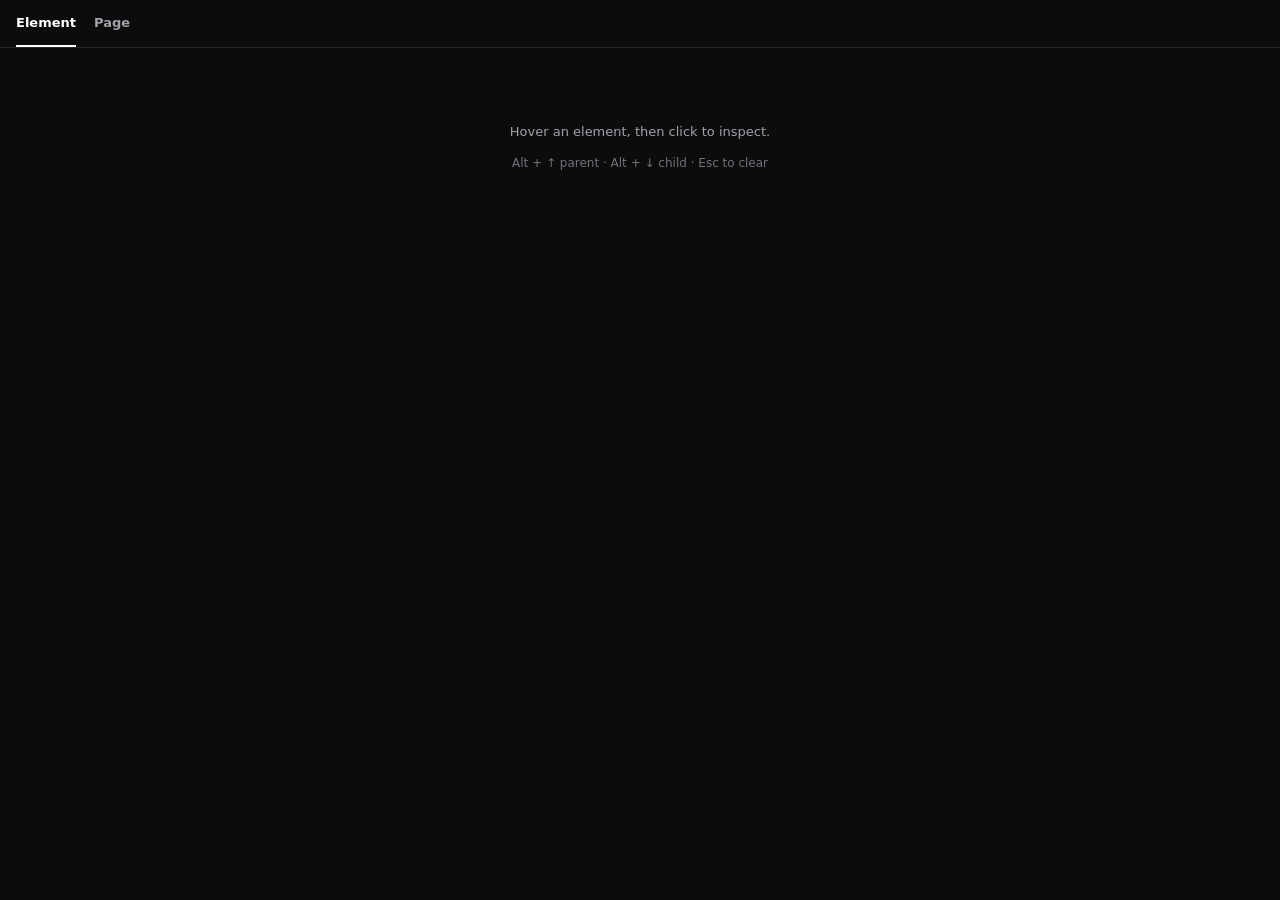
==== src/sidepanel/index.html @ b8d4d2d7 "publish screen ruler" ====
<!DOCTYPE html>
<html lang="en">
<head>
  <meta charset="UTF-8" />
  <meta name="viewport" content="width=device-width, initial-scale=1" />
  <title>Screen Ruler</title>
  <link rel="stylesheet" href="sidepanel.css" />
</head>
<body>
  <header class="tabs">
    <button class="tab is-on" data-tab="element" type="button">Element</button>
    <button class="tab" data-tab="page" type="button">Page</button>
  </header>

  <section id="view-element" class="view is-on">
    <div id="empty-element" class="empty">
      <p>Hover an element, then click to inspect.</p>
      <p class="hint">Alt + ↑ parent · Alt + ↓ child · Esc to clear</p>
    </div>
    <div id="element-root" hidden></div>
  </section>

  <section id="view-page" class="view">
    <div id="page-root"></div>
  </section>

  <script src="sidepanel.js"></script>
</body>
</html>
---- src/sidepanel/sidepanel.css ----
:root {
  --bg: #0c0c0d;
  --bg-2: #141416;
  --bg-3: #1c1c1f;
  --line: #27272a;
  --text: #f4f4f5;
  --muted: #a1a1aa;
  --dim: #71717a;
  --accent: #3b82f6;
  --accent-2: #93c5fd;
  --green: #34d399;
  --orange: #fb923c;
  --red: #f43f5e;
  --violet: #a78bfa;
  --mono: ui-monospace, SFMono-Regular, Menlo, Monaco, Consolas, monospace;
  --sans: ui-sans-serif, system-ui, -apple-system, "Segoe UI", Roboto, Helvetica, Arial, sans-serif;
}

* { box-sizing: border-box; }
html, body {
  margin: 0;
  height: 100%;
  background: var(--bg);
  color: var(--text);
  font: 13px/1.45 var(--sans);
}
button, input, select, textarea { font: inherit; color: inherit; }
button { cursor: pointer; }

.tabs {
  position: sticky;
  top: 0;
  z-index: 5;
  display: flex;
  gap: 18px;
  padding: 14px 16px 0;
  background: var(--bg);
  border-bottom: 1px solid var(--line);
}
.tab {
  border: 0;
  background: none;
  color: var(--muted);
  padding: 0 0 12px;
  font-weight: 600;
  font-size: 13px;
  border-bottom: 2px solid transparent;
}
.tab.is-on { color: #fff; border-bottom-color: #fff; }

.view { display: none; padding: 14px 16px 28px; }
.view.is-on { display: block; }

.empty {
  padding: 48px 8px;
  text-align: center;
  color: var(--muted);
}
.empty .hint { color: var(--dim); font-size: 12px; }

.head {
  display: flex;
  align-items: flex-start;
  justify-content: space-between;
  gap: 8px;
  margin-bottom: 14px;
}
.head-left { min-width: 0; }
.selector {
  font-family: var(--mono);
  font-size: 14px;
  font-weight: 650;
  color: #fff;
  word-break: break-all;
}
.size {
  margin-top: 4px;
  color: var(--muted);
  font-variant-numeric: tabular-nums;
}
.head-actions { display: flex; gap: 4px; flex-shrink: 0; }
.icon-btn {
  width: 28px;
  height: 28px;
  border: 0;
  border-radius: 7px;
  background: transparent;
  color: var(--muted);
  display: grid;
  place-items: center;
}
.icon-btn:hover { background: var(--bg-3); color: #fff; }
.icon-btn svg { width: 15px; height: 15px; }

.section { margin: 16px 0 8px; }
.section-title {
  display: flex;
  align-items: center;
  justify-content: space-between;
  font-size: 11px;
  font-weight: 700;
  letter-spacing: 0.06em;
  text-transform: uppercase;
  color: var(--muted);
  margin-bottom: 8px;
}

.crumbs {
  display: flex;
  flex-wrap: wrap;
  gap: 6px;
  align-items: center;
}
.crumb {
  border: 0;
  background: var(--bg-2);
  color: var(--text);
  border-radius: 6px;
  padding: 4px 8px;
  font-family: var(--mono);
  font-size: 11px;
}
.crumb:hover, .crumb.is-on { background: var(--bg-3); color: var(--accent-2); }
.crumb-sep { color: var(--dim); font-size: 11px; }

.box-model {
  margin: 12px auto;
  width: 100%;
  max-width: 280px;
  font-size: 11px;
  text-align: center;
  font-variant-numeric: tabular-nums;
}
.box-margin, .box-border, .box-padding, .box-content {
  border-radius: 4px;
  padding: 14px 8px 8px;
  position: relative;
}
.box-margin { background: rgba(251, 146, 60, 0.22); }
.box-border { background: rgba(165, 180, 252, 0.22); margin: 4px; }
.box-padding { background: rgba(52, 211, 153, 0.22); margin: 4px; }
.box-content {
  background: rgba(96, 165, 250, 0.2);
  margin: 4px;
  padding: 12px 8px;
  color: #fff;
  font-weight: 650;
}
.box-label {
  position: absolute;
  top: 2px;
  left: 6px;
  font-size: 9px;
  text-transform: uppercase;
  letter-spacing: 0.04em;
  color: var(--dim);
}
.edge { color: var(--text); font-weight: 600; }

.swatches { display: flex; flex-wrap: wrap; gap: 8px; }
.swatch {
  width: 100%;
  display: flex;
  align-items: center;
  gap: 8px;
  border: 0;
  background: var(--bg-2);
  border-radius: 8px;
  padding: 6px 8px;
  text-align: left;
}
.chip {
  width: 22px;
  height: 22px;
  border-radius: 6px;
  border: 1px solid rgba(255,255,255,0.12);
  flex-shrink: 0;
}
.swatch .meta { min-width: 0; }
.swatch .name { font-size: 11px; color: var(--muted); }
.swatch .val { font-family: var(--mono); font-size: 12px; }

.kv { width: 100%; border-collapse: collapse; }
.kv td { padding: 4px 0; vertical-align: top; }
.kv .k { color: var(--muted); width: 42%; font-size: 12px; }
.kv .v {
  font-family: var(--mono);
  font-size: 11px;
  color: var(--text);
  word-break: break-word;
  text-align: right;
}

.toolbar-mini { display: flex; gap: 6px; flex-wrap: wrap; }
.btn {
  border: 0;
  background: var(--bg-2);
  color: var(--text);
  border-radius: 7px;
  padding: 6px 9px;
  font-size: 12px;
}
.btn:hover { background: var(--bg-3); }
.btn.primary { background: #fff; color: #111; font-weight: 650; }
.btn.danger { color: var(--red); }

.row-edit {
  display: grid;
  grid-template-columns: 1fr 1fr;
  gap: 6px;
  margin-bottom: 6px;
}
.row-edit input, .search, select, textarea {
  width: 100%;
  background: var(--bg-2);
  border: 1px solid var(--line);
  border-radius: 7px;
  padding: 6px 8px;
  outline: none;
}
.row-edit input:focus, .search:focus, select:focus, textarea:focus { border-color: var(--accent); }
.search { margin-bottom: 8px; }

.prop-line {
  display: flex;
  justify-content: space-between;
  gap: 8px;
  padding: 3px 4px;
  border-radius: 4px;
  cursor: pointer;
}
.prop-line:hover { background: var(--bg-3); }
.prop-line .p { color: var(--violet); font-family: var(--mono); font-size: 11px; }
.prop-line .val { color: var(--text); font-family: var(--mono); font-size: 11px; text-align: right; overflow: hidden; text-overflow: ellipsis; white-space: nowrap; max-width: 55%; }

.rule {
  background: var(--bg-2);
  border-radius: 8px;
  padding: 8px;
  margin-bottom: 8px;
}
.rule-sel { font-family: var(--mono); color: var(--accent-2); font-size: 12px; }
.rule-src { font-size: 10px; color: var(--dim); margin: 2px 0 6px; }
.rule.inactive { opacity: 0.55; }
.struck { text-decoration: line-through; color: var(--dim); }

.badge {
  display: inline-flex;
  align-items: center;
  border-radius: 999px;
  padding: 2px 7px;
  font-size: 10px;
  font-weight: 700;
}
.badge.ok { background: rgba(52, 211, 153, 0.15); color: var(--green); }
.badge.bad { background: rgba(244, 63, 94, 0.15); color: var(--red); }
.badge.warn { background: rgba(251, 146, 60, 0.15); color: var(--orange); }

.issue {
  background: var(--bg-2);
  border-radius: 8px;
  padding: 8px;
  margin-bottom: 6px;
  font-size: 12px;
}

.palette { display: grid; grid-template-columns: repeat(8, 1fr); gap: 4px; }
.palette button {
  aspect-ratio: 1;
  border: 1px solid rgba(255,255,255,0.08);
  border-radius: 4px;
}

.font-card {
  background: var(--bg-2);
  border-radius: 8px;
  padding: 10px;
  margin-bottom: 8px;
}
.font-sample { font-size: 22px; line-height: 1.2; margin-bottom: 6px; }
.font-meta { color: var(--muted); font-size: 11px; font-family: var(--mono); }

.asset {
  display: flex;
  gap: 8px;
  align-items: center;
  background: var(--bg-2);
  border-radius: 8px;
  padding: 6px;
  margin-bottom: 6px;
}
.asset img {
  width: 40px;
  height: 40px;
  object-fit: cover;
  border-radius: 6px;
  background: #000;
}
.asset .grow { min-width: 0; flex: 1; }
.asset .url { font-size: 11px; color: var(--muted); overflow: hidden; text-overflow: ellipsis; white-space: nowrap; }

.og-card {
  border-radius: 10px;
  overflow: hidden;
  border: 1px solid var(--line);
  background: var(--bg-2);
}
.og-card img { width: 100%; display: block; max-height: 140px; object-fit: cover; background: #111; }
.og-card .body { padding: 10px; }
.og-card .host { color: var(--dim); font-size: 11px; text-transform: uppercase; }
.og-card h3 { margin: 4px 0; font-size: 14px; }
.og-card p { margin: 0; color: var(--muted); font-size: 12px; }

.tech { display: flex; flex-wrap: wrap; gap: 6px; }
.pill {
  background: var(--bg-2);
  border-radius: 999px;
  padding: 4px 8px;
  font-size: 11px;
}

.shadow-layer, .anim {
  background: var(--bg-2);
  border-radius: 8px;
  padding: 8px;
  margin-bottom: 6px;
}
.grad-bar {
  height: 18px;
  border-radius: 6px;
  border: 1px solid var(--line);
  margin-bottom: 6px;
}

.flex-diagram {
  border: 1px dashed var(--line);
  border-radius: 8px;
  padding: 10px;
  display: flex;
  gap: 6px;
  min-height: 64px;
  background: var(--bg-2);
}
.flex-diagram .item {
  flex: 1;
  background: rgba(59, 130, 246, 0.25);
  border: 1px solid rgba(147, 197, 253, 0.4);
  border-radius: 4px;
  min-height: 36px;
}

.bezier { width: 84px; height: 84px; display: block; background: #0a0a0a; border-radius: 8px; }

.mode-row { display: flex; gap: 6px; margin-bottom: 10px; }
.mode-row button.is-on { background: #fff; color: #111; }

.change {
  font-family: var(--mono);
  font-size: 11px;
  background: var(--bg-2);
  border-radius: 8px;
  padding: 8px;
  margin-bottom: 6px;
}
.change .del { color: #fda4af; }
.change .add { color: #6ee7b7; }
.change-actions { margin-top: 6px; }

.toast {
  position: fixed;
  bottom: 16px;
  left: 50%;
  transform: translateX(-50%);
  background: #18181b;
  border: 1px solid var(--line);
  padding: 6px 10px;
  border-radius: 8px;
  font-size: 12px;
  opacity: 0;
  pointer-events: none;
  transition: opacity 0.2s ease;
}
.toast.is-on { opacity: 1; }

select.css-view { width: auto; padding: 4px 6px; font-size: 11px; }
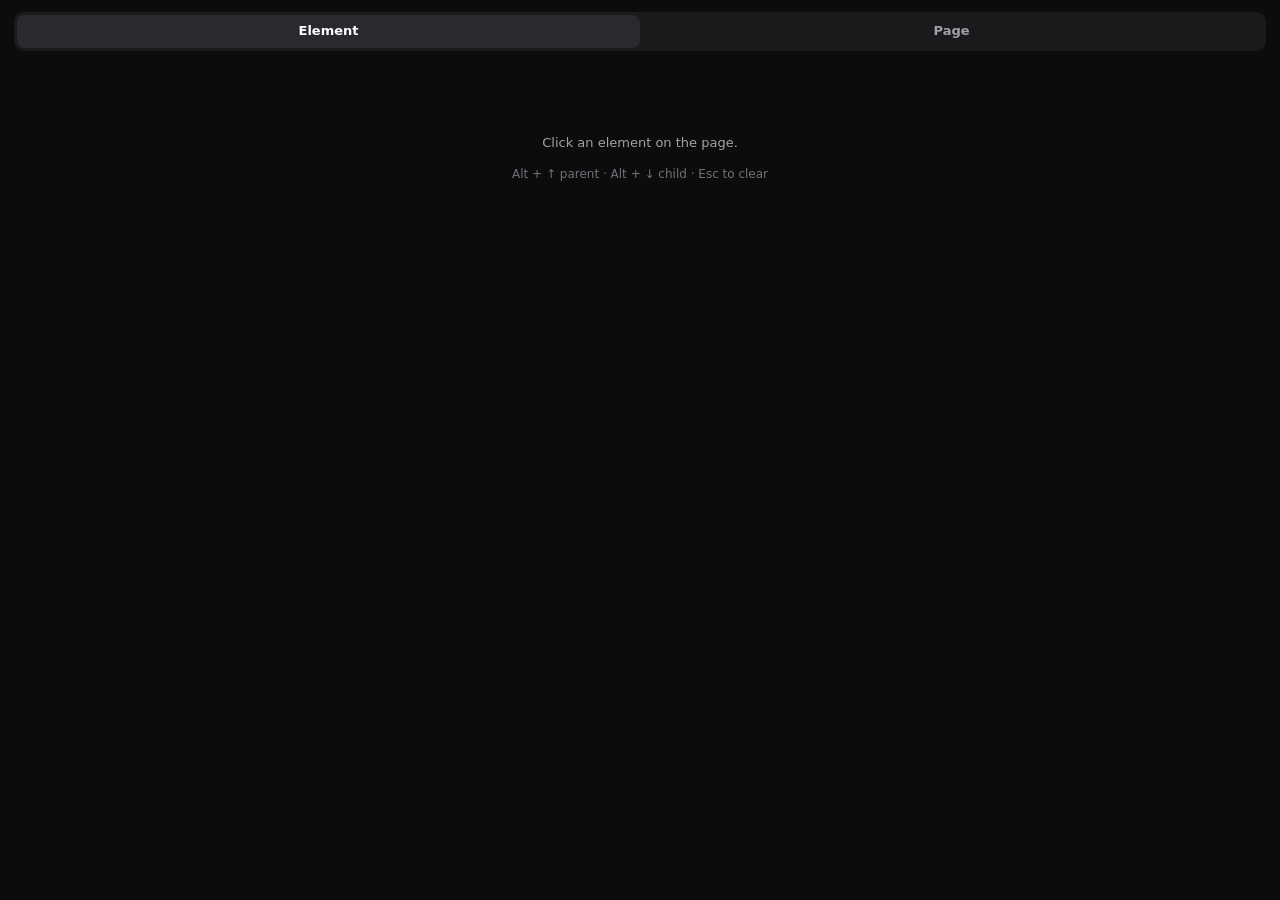
==== commit e6b27919: "update screen ruler feature and update readme:" ====
--- a/src/sidepanel/index.html
+++ b/src/sidepanel/index.html
@@ -8,13 +8,15 @@
 </head>
 <body>
   <header class="tabs">
-    <button class="tab is-on" data-tab="element" type="button">Element</button>
-    <button class="tab" data-tab="page" type="button">Page</button>
+    <div class="tab-pills">
+      <button class="tab is-on" data-tab="element" type="button">Element</button>
+      <button class="tab" data-tab="page" type="button">Page</button>
+    </div>
   </header>
 
   <section id="view-element" class="view is-on">
     <div id="empty-element" class="empty">
-      <p>Hover an element, then click to inspect.</p>
+      <p>Click an element on the page.</p>
       <p class="hint">Alt + ↑ parent · Alt + ↓ child · Esc to clear</p>
     </div>
     <div id="element-root" hidden></div>
--- a/src/sidepanel/sidepanel.css
+++ b/src/sidepanel/sidepanel.css
@@ -24,6 +24,11 @@
   color: var(--text);
   font: 13px/1.45 var(--sans);
 }
+.brand-head {
+  padding: 12px 16px 0;
+}
+.brand-head strong { display: block; font-size: 13px; }
+.brand-head span { color: var(--muted); font-size: 11px; }
 button, input, select, textarea { font: inherit; color: inherit; }
 button { cursor: pointer; }
 
@@ -31,22 +36,26 @@
   position: sticky;
   top: 0;
   z-index: 5;
-  display: flex;
-  gap: 18px;
-  padding: 14px 16px 0;
+  padding: 12px 14px 8px;
   background: var(--bg);
-  border-bottom: 1px solid var(--line);
+}
+.tab-pills {
+  display: flex;
+  padding: 3px;
+  border-radius: 10px;
+  background: #1a1a1c;
 }
 .tab {
+  flex: 1;
   border: 0;
   background: none;
   color: var(--muted);
-  padding: 0 0 12px;
+  padding: 7px 10px;
   font-weight: 600;
   font-size: 13px;
-  border-bottom: 2px solid transparent;
-}
-.tab.is-on { color: #fff; border-bottom-color: #fff; }
+  border-radius: 8px;
+}
+.tab.is-on { color: #fff; background: #2a2a2e; }
 
 .view { display: none; padding: 14px 16px 28px; }
 .view.is-on { display: block; }
@@ -382,4 +391,85 @@
 }
 .toast.is-on { opacity: 1; }
 
+.acc {
+  border-bottom: 1px solid var(--line);
+  padding: 4px 0 10px;
+}
+.acc summary {
+  display: flex;
+  align-items: center;
+  gap: 8px;
+  list-style: none;
+  cursor: pointer;
+  font-size: 13px;
+  font-weight: 650;
+  color: #fff;
+  padding: 8px 0;
+}
+.acc summary::-webkit-details-marker { display: none; }
+.acc summary::before {
+  content: "";
+  width: 6px;
+  height: 6px;
+  border-right: 1.5px solid #a1a1aa;
+  border-bottom: 1.5px solid #a1a1aa;
+  transform: rotate(-45deg);
+  margin-right: 2px;
+}
+.acc[open] summary::before { transform: rotate(45deg); }
+.acc summary .css-view { margin-left: auto; }
+
+.code-block {
+  position: relative;
+  background: #161618;
+  border-radius: 10px;
+  padding: 10px 10px 28px;
+  font-family: var(--mono);
+  font-size: 11.5px;
+  line-height: 1.55;
+  overflow-x: auto;
+}
+.code-line { display: flex; gap: 10px; white-space: pre; }
+.ln { color: #52525b; width: 16px; text-align: right; flex-shrink: 0; user-select: none; }
+.t-sel { color: #e4e4e7; }
+.t-prop { color: #fff; }
+.t-val { color: #d4d4d8; }
+.t-num { color: #d19a66; }
+.t-kw { color: #c678dd; }
+.t-str { color: #98c379; }
+.t-hex { color: #fff; }
+.code-copy { position: absolute; right: 6px; bottom: 4px; }
+
+.color-row { display: flex; align-items: center; justify-content: space-between; margin: 8px 0; }
+.color-label { font-size: 12px; color: var(--muted); }
+.color-pill {
+  display: inline-flex;
+  align-items: center;
+  gap: 8px;
+  border: 0;
+  background: #1c1c1f;
+  color: #fff;
+  border-radius: 999px;
+  padding: 5px 10px 5px 6px;
+  font-family: var(--mono);
+  font-size: 12px;
+}
+.color-pill .dot {
+  width: 14px;
+  height: 14px;
+  border-radius: 50%;
+  border: 1px solid rgba(255,255,255,0.15);
+}
+.type-card {
+  display: flex;
+  gap: 10px;
+  align-items: center;
+  background: var(--bg-2);
+  border-radius: 10px;
+  padding: 10px;
+}
+.type-name { font-weight: 650; }
+.type-sub { font-size: 11px; color: var(--muted); font-family: var(--mono); }
+.empty-note { color: var(--dim); font-size: 12px; }
+
 select.css-view { width: auto; padding: 4px 6px; font-size: 11px; }
